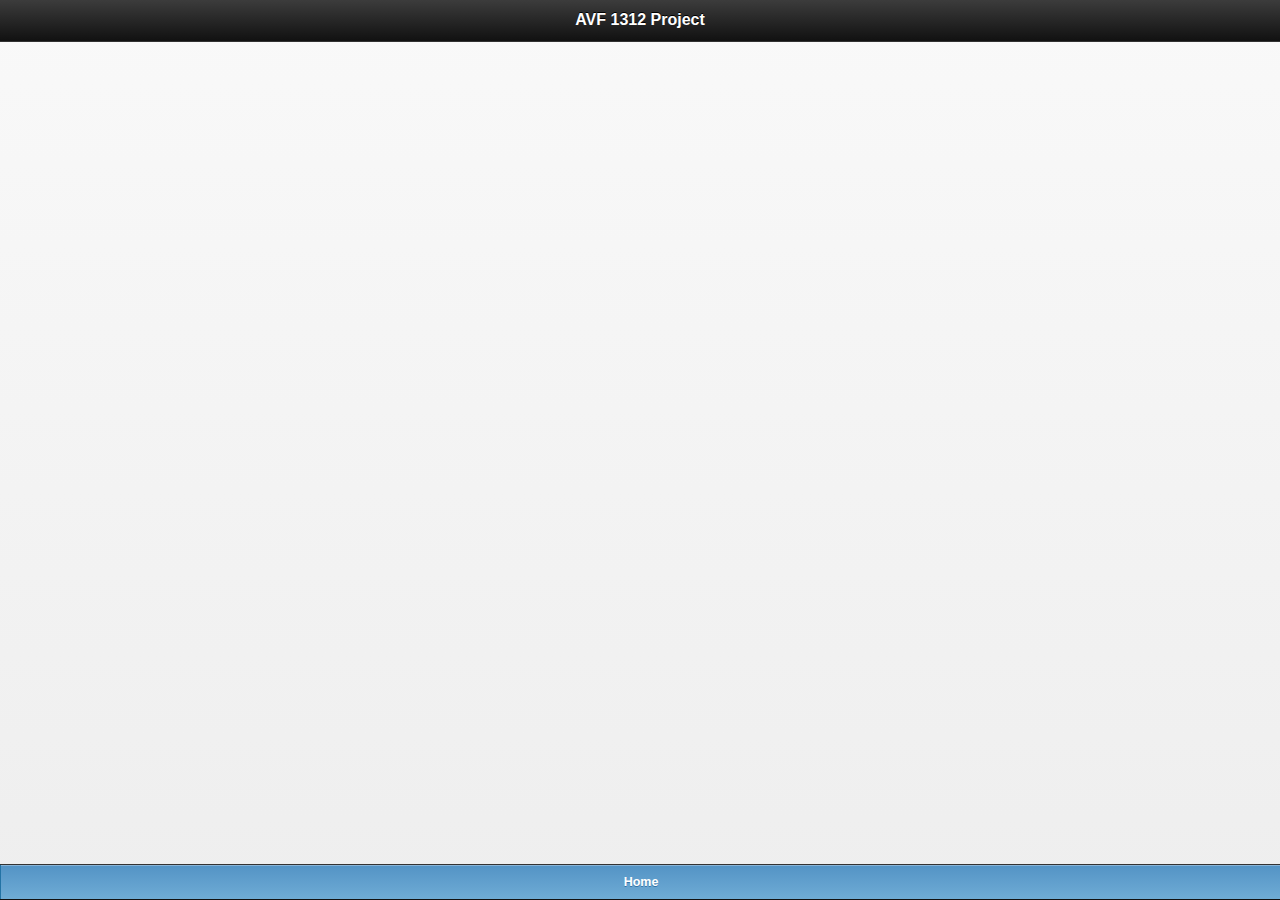
==== food2fork.html @ 74ff3da8 "Added new pages for my APIs and updated JS file" ====
<!DOCTYPE html>
<!-- 		  Jeremy "Jay" Sweet            -->
<!-- 	   Advanced Visual Framework 	    -->
<!-- 	     Project 2 - 3 Dec 2013         -->
<html> 
<!-- All head infomation goes here -->
	<head>
		<meta charset="utf-8" />
		<meta name="description" content="AVF Term 1312" />
		<meta name="keywords" content="html5, mobile development, web application" />
		<meta name="robots" content="noindex, nofollow" />
		<meta name="viewport" content="user-scalable=no, width=device-width" />
		
		<title>AVF 1312 Demo</title>
		<link rel="stylesheet" href="css/main.css" />
		<link rel="stylesheet" href="css/jquery.mobile-1.3.1.min.css" />
	</head>

	<body>	
		<section data-role="page" id="pageInstagram">  <!-- Food2Fork page -->
			<header data-role="header" data-position="fixed" data-back-button="true" data-theme="a"> <!-- HeaderBar|Navigation -->
				<h1>AVF 1312 Project</h1>
			</header>  <!-- /HeaderBar|Navigation -->
			
			<article class="content-primary"> <!-- Content -->
				<h2 id="data-msg"></h2>
				<ul data-role="listview" id="food2ForkResults">
				</ul>
			</article> <!-- /Content -->
			
			<footer data-role="footer" data-id="foo1" data-position="fixed" data-theme="a">
				<nav data-role="navbar">
					<ul>
						<li><a href="index.html" class="ui-btn-active ui-state-persist">Home</a></li>
					</ul>
				</nav><!-- /navbar -->
			</footer><!-- /footer -->
		</section>	<!-- /Food2Fork page -->		
		
	<script type="text/javascript" src="js/jquery-1.9.1.min.js"></script>
	<script type="text/javascript" src="js/jquery.mobile-1.3.1.min.js"></script>
	<script type="text/javascript" src="phonegap.js"></script>
	<script type="text/javascript" src="js/main.js"></script>

	</body>
</html>
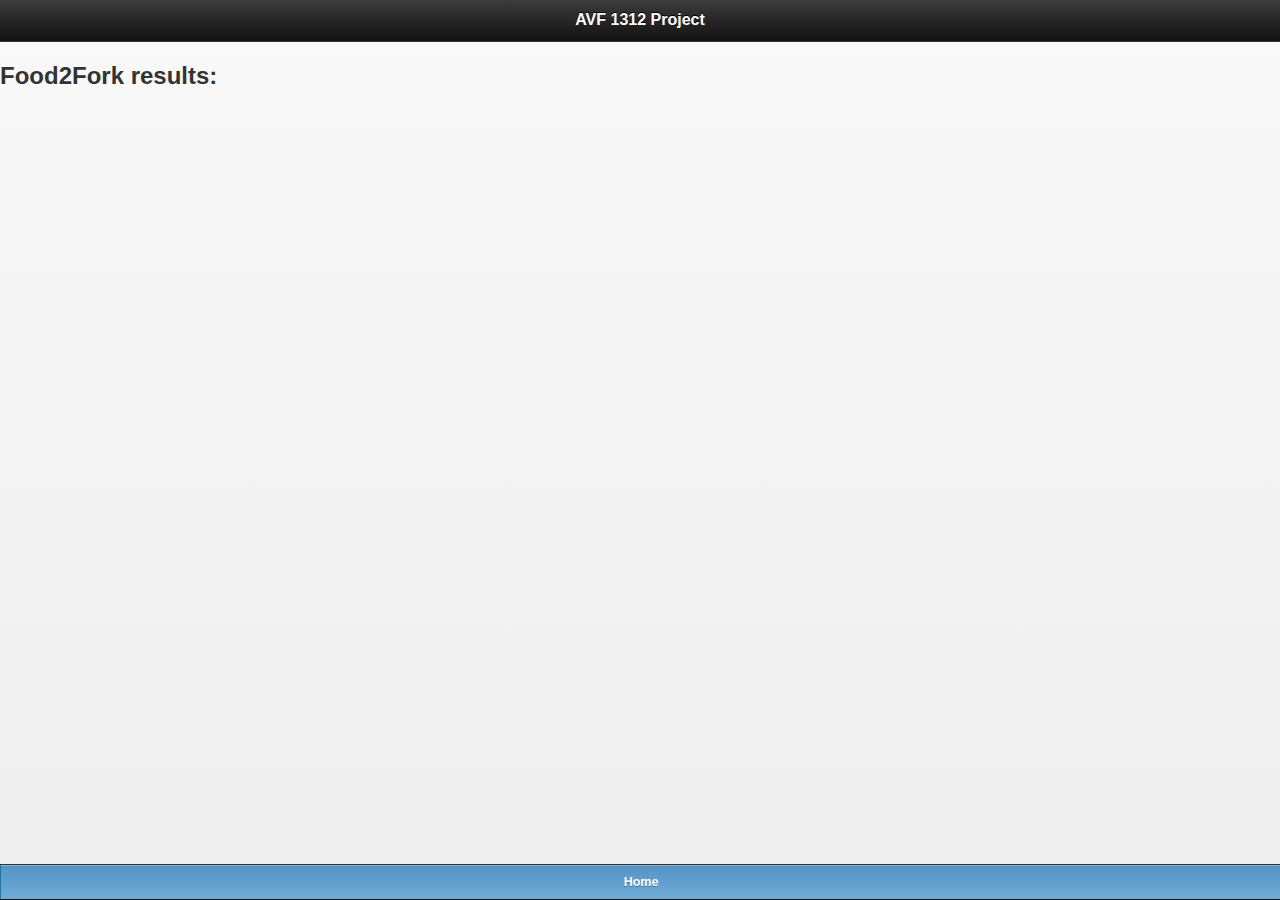
==== commit 4a72064a: "Cant get my food2fork api to work..." ====
--- a/food2fork.html
+++ b/food2fork.html
@@ -17,13 +17,13 @@
 	</head>
 
 	<body>	
-		<section data-role="page" id="pageInstagram">  <!-- Food2Fork page -->
+		<section data-role="page" id="pageFood2Fork">  <!-- Food2Fork page -->
 			<header data-role="header" data-position="fixed" data-back-button="true" data-theme="a"> <!-- HeaderBar|Navigation -->
 				<h1>AVF 1312 Project</h1>
 			</header>  <!-- /HeaderBar|Navigation -->
 			
 			<article class="content-primary"> <!-- Content -->
-				<h2 id="data-msg"></h2>
+				<h2 id="data-message"></h2>
 				<ul data-role="listview" id="food2ForkResults">
 				</ul>
 			</article> <!-- /Content -->
